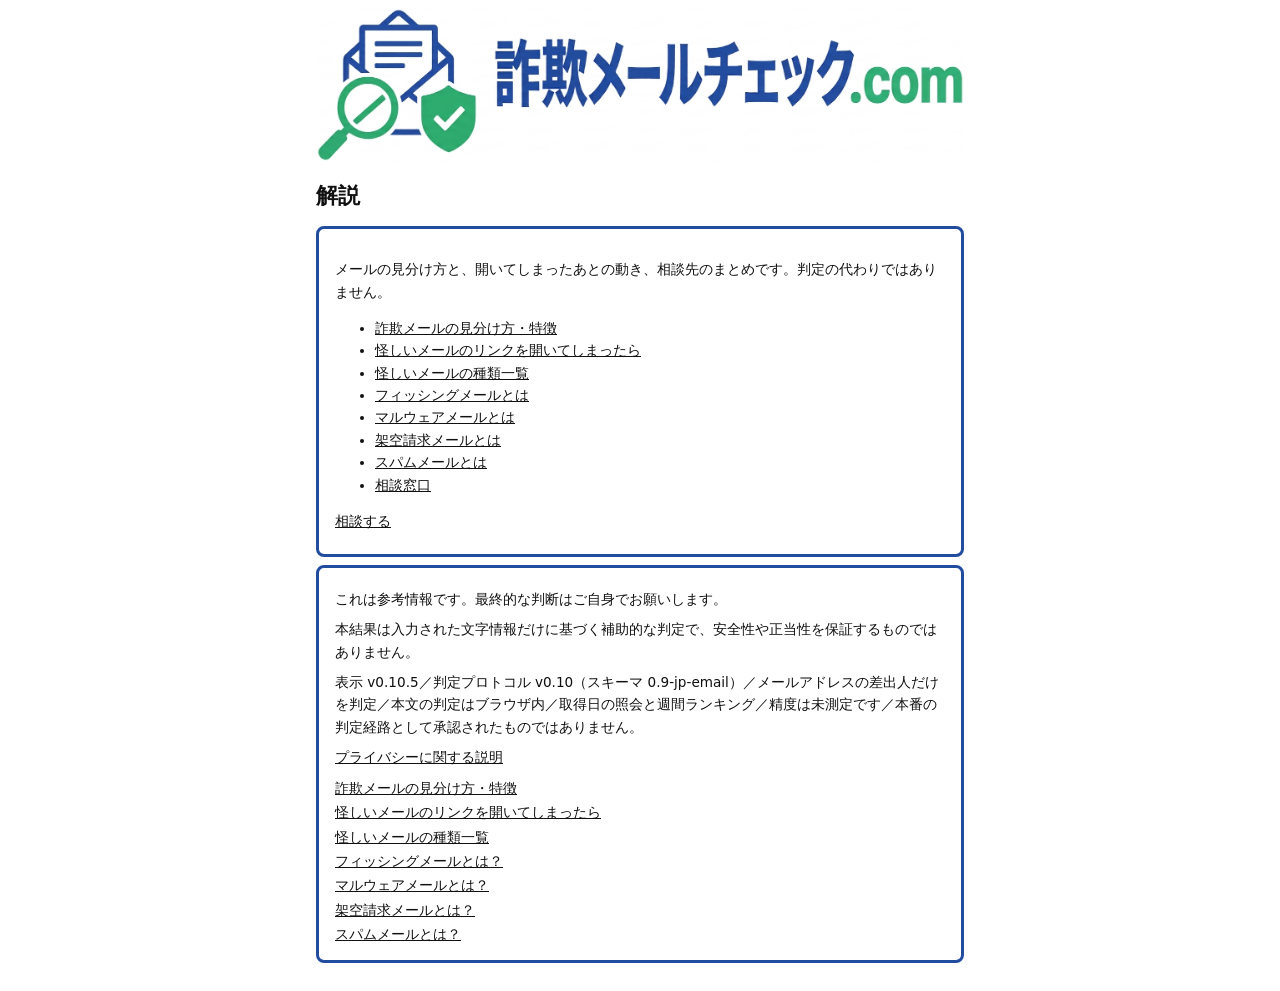
==== guides/index.html @ 72b0ee99 "v0.10.5: 白地に紺の枠、注意は水色、内容にその他・不明 ヘッダーと導入文の隙間を詰め、太字以外の文字を週間ランキング注記と同じ大きさにする。メールの内容に「その他・不明」を足し、判定の点数には" ====
<!doctype html>
<html lang="ja">
<head>
<meta charset="utf-8">
<meta name="viewport" content="width=device-width, initial-scale=1">
<title>解説 — 詐欺メール判定.com</title>
<link rel="stylesheet" href="../css/app.css">
</head>
<body class="guide-page page-slug-guides">
<a class="skip-link" href="#content">本文へ</a>
<header class="site-header">
  <div class="site-header-inner">
    <p class="site-title"><a class="site-wordmark" href="../index.html"><img src="../img/sagi-mail-check-logo.png" alt="詐欺メールチェック.com" width="1552" height="369"></a></p>
  </div>
</header>
<main class="site-main guide" id="content">
  <h1 class="page-title">解説</h1>
  <div class="entry-content">
  <p>メールの見分け方と、開いてしまったあとの動き、相談先のまとめです。判定の代わりではありません。</p>
  <ul>
    <li><a href="how-to-spot.html">詐欺メールの見分け方・特徴</a></li>
    <li><a href="if-you-opened.html">怪しいメールのリンクを開いてしまったら</a></li>
    <li><a href="types.html">怪しいメールの種類一覧</a></li>
    <li><a href="phishing.html">フィッシングメールとは</a></li>
    <li><a href="malware.html">マルウェアメールとは</a></li>
    <li><a href="billing.html">架空請求メールとは</a></li>
    <li><a href="spam.html">スパムメールとは</a></li>
    <li><a href="contacts.html">相談窓口</a></li>
  </ul>
  <p><a href="contacts.html">相談する</a></p>
  </div>
  <footer>
    <p>これは参考情報です。最終的な判断はご自身でお願いします。</p>
    <p>本結果は入力された文字情報だけに基づく補助的な判定で、安全性や正当性を保証するものではありません。</p>
    <p>表示 v0.10.5／判定プロトコル v0.10（スキーマ 0.9-jp-email）／メールアドレスの差出人だけを判定／本文の判定はブラウザ内／取得日の照会と週間ランキング／精度は未測定です／本番の判定経路として承認されたものではありません。</p>
    <p><a class="terms-public" href="../terms.html" hidden>利用規約（下書き）</a> <a href="../index.html#privacy_detail">プライバシーに関する説明</a></p>
    <nav class="guide-links" aria-label="解説ページ">
      <!-- ここは解説ページへの案内の欄です -->
      <a href="how-to-spot.html">詐欺メールの見分け方・特徴</a>
      <a href="if-you-opened.html">怪しいメールのリンクを開いてしまったら</a>
      <a href="types.html">怪しいメールの種類一覧</a>
      <a href="phishing.html">フィッシングメールとは？</a>
      <a href="malware.html">マルウェアメールとは？</a>
      <a href="billing.html">架空請求メールとは？</a>
      <a href="spam.html">スパムメールとは？</a>
    </nav>
  </footer>
</main>
</body>
</html>
---- css/app.css ----
/*
詐欺メール判定.com の静的スタイル。
白地。肌色の背景は使わず、白地＋太い紺の枠。黄色の背景は薄い水色。
License: GPL-2.0-or-later
License URI: https://www.gnu.org/licenses/gpl-2.0.html
*/

/* Design tokens
   --navy       #224C9E  ヘッダーロゴ「詐欺メールチェック」の字の実色。枠と下端の案内リンク。
   --frame      3px solid var(--navy)  旧い肌色ブロックの枠。
   --sky        #E6F4FB  旧い黄色背景の代わりの薄い水色。
   --sky-line   #5BA4C9  その枠。水色に合わせた青。
   --body-text  0.85rem  .weekly-rank-note の計算サイズ（ルート16pxで13.6px）。太字以外はこれ。
   --ink        #111111  見出し・項目・本文の文字色。
   Contrast (WCAG 2.1 AA テキスト 4.5:1 以上):
   #111 on #FFF     18.88:1
   #111 on #E6F4FB  16.81:1
   #224C9E on #FFF   8.09:1（案内リンク）
*/
:root {
  --ink: #111111;
  --paper: #ffffff;
  --navy: #224C9E;
  --frame: 3px solid var(--navy);
  --sky: #E6F4FB;
  --sky-line: #5BA4C9;
  --body-text: 0.85rem;
  --line: #cccccc;
}


/* Zen Kaku Gothic New (SIL Open Font License 1.1) — サイト名用。
   https://fonts.google.com/specimen/Zen+Kaku+Gothic+New */
@font-face {
  font-family: "Zen Kaku Gothic New";
  font-style: normal;
  font-weight: 500;
  font-display: swap;
  src: url("../fonts/zenkaku-latin-500.woff2") format("woff2");
  unicode-range: U+0000-00FF, U+0131, U+0152-0153, U+02BB-02BC, U+02C6, U+02DA, U+02DC, U+2000-206F, U+2074, U+20AC, U+2122, U+2191, U+2193, U+2212, U+2215, U+FEFF, U+FFFD;
}
@font-face {
  font-family: "Zen Kaku Gothic New";
  font-style: normal;
  font-weight: 500;
  font-display: swap;
  src: url("../fonts/zenkaku-jp-500.woff2") format("woff2");
  unicode-range: U+3000-30FF, U+31F0-31FF, U+3200-9FFF, U+F900-FAFF, U+FF00-FFEF;
}
@font-face {
  font-family: "Zen Kaku Gothic New";
  font-style: normal;
  font-weight: 900;
  font-display: swap;
  src: url("../fonts/zenkaku-latin-900.woff2") format("woff2");
  unicode-range: U+0000-00FF, U+0131, U+0152-0153, U+02BB-02BC, U+02C6, U+02DA, U+02DC, U+2000-206F, U+2074, U+20AC, U+2122, U+2191, U+2193, U+2212, U+2215, U+FEFF, U+FFFD;
}
@font-face {
  font-family: "Zen Kaku Gothic New";
  font-style: normal;
  font-weight: 900;
  font-display: swap;
  src: url("../fonts/zenkaku-jp-900.woff2") format("woff2");
  unicode-range: U+3000-30FF, U+31F0-31FF, U+3200-9FFF, U+F900-FAFF, U+FF00-FFEF;
}

*, *::before, *::after { box-sizing: border-box; }
html { -webkit-text-size-adjust: 100%; }
body {
  background: var(--paper);
  color: var(--ink);
  font-family: "Hiragino Sans", "Hiragino Kaku Gothic ProN", "Noto Sans CJK JP", "Noto Sans JP", "Yu Gothic", "YuGothic", "Meiryo", system-ui, sans-serif;
  margin: 0;
  line-height: 1.65;
  font-size: var(--body-text);
}
a { color: var(--ink); }
h1, h2, h3, h4, legend, label, th {
  color: var(--ink);
}
main { max-width: 680px; margin: 16px auto 28px; padding: 0 16px; }
h1 { font-size: 1.6rem; margin: 0 0 4px; letter-spacing: 0.02em; }
h2 { font-size: 1.5rem; }
h3 { font-size: 1.17rem; }

/* Explanatory text: one white block per group, thick navy frame */
.intro-block,
.from-help-body,
.after-form-notes,
.limit-box,
.list-warn,
.history-banner,
.context-note,
.disclaimer {
  color: var(--ink);
  background: #fff;
  border: var(--frame);
  border-radius: 8px;
  padding: 12px 14px;
}
.intro-block { margin: 0 0 8px; }
.intro-block p,
.body-notes p,
.body-notes .hint,
.from-help-body p,
.from-help-body .hint,
.after-form-notes p,
.privacy-detail p {
  background: none;
  padding: 0;
  margin: 0 0 0.7em;
  border-radius: 0;
}
.intro-block p:last-child,
.body-notes p:last-child,
.body-notes .hint:last-child,
.from-help-body p:last-child,
.from-help-body .hint:last-child,
.after-form-notes > :last-child,
.privacy-detail p:last-child {
  margin-bottom: 0;
}
p.lead { margin: 0 0 0.7em; }
.privacy { margin: 0; }
/* Short field hints: plain text, no individual boxes */
.hint { display: block; font-weight: 400; margin: 2px 0 6px; color: var(--ink); background: none; padding: 0; }
/* 名前・本文の説明は、件名・アドレスの説明（注意の水色）と同じ背景色 */
#dn_hint,
.body-notes {
  background: var(--sky);
  border: 1px solid var(--sky-line);
  border-radius: 8px;
  color: var(--ink);
  padding: 10px 12px;
  margin: 6px 0;
}
#dn_hint { display: block; font-weight: 400; }
.body-notes { margin: 2px 0 8px; }
.from-help-body { margin: 8px 0 0; }
.after-form-notes { margin: 16px 0 8px; }
.privacy-detail, .stat-note, #history_pending { margin: 0 0 0.7em; background: none; padding: 0; }
.context-note { margin: 0 0 12px; }
.disclaimer { display: block; margin-top: 14px; }
.list-warn { font-weight: 700; font-size: 1rem; }
.limit-box { margin: 12px 0 20px; }
.limit-box h2 { font-size: 1.05rem; margin: 0 0 8px; color: var(--ink); }

/* Caution blocks: pale sky blue, black text */
.from-warn,
.field-warn,
.draft-notice,
.safety-banner,
.lead-alert {
  background: var(--sky);
  border: 1px solid var(--sky-line);
  border-radius: 8px;
  color: var(--ink);
}
.from-warn,
.field-warn { padding: 10px 12px; margin: 6px 0; }
.domain-age-note {
  background: var(--sky);
  border: 1px solid var(--sky-line);
  border-radius: 8px;
  color: var(--ink);
  padding: 10px 12px;
  margin: 0 0 12px;
}
.domain-age-note.domain-age-mild {
  background: #fff;
  border: var(--frame);
}
/* Rankings and the note under them are white. The cream footer stays above and below. */
.weekly-rankings {
  margin: 36px -16px 40px;
  padding: 16px;
  background: #fff;
  border: 0;
  border-radius: 0;
}
.weekly-rankings .weekly-rank-note,
.weekly-rankings .weekly-rank {
  background: none;
  border: 0;
  border-radius: 0;
  color: var(--ink);
  padding: 0;
  margin: 0;
}
.weekly-rankings .weekly-rank + .weekly-rank,
.weekly-rankings .weekly-rank-note {
  margin-top: 18px;
}
.weekly-rank-note { font-size: var(--body-text); }
.weekly-rank h2 { font-size: 1rem; margin: 0 0 8px; color: var(--ink); }
.weekly-rank-list { list-style: none; margin: 0; padding: 0; }
.weekly-rank-list li { display: flex; gap: 8px; align-items: baseline; margin: 4px 0; }
.rank-pos { font-weight: 700; min-width: 3.2em; }
.rank-label { flex: 1; overflow-wrap: anywhere; }
.rank-count { white-space: nowrap; }
.weekly-rank-empty { margin: 0; }
.draft-notice { padding: 10px 12px; font-weight: 700; font-size: 1rem; }
.safety-banner {
  border-width: 2px;
  padding: 12px 14px;
  margin: 0 0 14px;
  font-weight: 700;
  font-size: 1rem;
}
.lead-alert {
  border-width: 2px;
  padding: 12px 14px;
  margin: 0 0 14px;
}
.lead-alert h2 { margin: 0 0 8px; font-size: 1.12rem; color: var(--ink); line-height: 1.45; }

fieldset { border: none; margin: 0; padding: 0; }
legend, label.field { display: block; font-weight: 700; font-size: 1rem; color: var(--ink); margin: 20px 0 6px; }
.req { color: #b00000; font-weight: 700; font-size: 0.85rem; margin-left: 4px; }
.opt { font-weight: 400; font-size: var(--body-text); color: var(--ink); }
input[type="text"], input[type="email"], textarea, select {
  width: 100%; padding: 12px; border: 1px solid var(--line); border-radius: 6px;
  font-size: 16px; font-family: inherit; background: var(--paper); color: var(--ink); min-height: 48px;
}
input:focus, textarea:focus, select:focus { outline: 2px solid var(--ink); outline-offset: 1px; border-color: var(--ink); }
textarea { height: 200px; resize: vertical; min-height: 120px; }
.context-group { display: flex; flex-direction: column; gap: 8px; margin-top: 6px; }
.context-option {
  display: flex; align-items: center; gap: 10px; min-height: 48px;
  padding: 10px 12px; border: 1px solid var(--line); border-radius: 6px; cursor: pointer;
  color: var(--ink); background: var(--paper); font-weight: 400; font-size: var(--body-text);
}
.context-option:has(input:checked) { border: var(--frame); background: #fff; }
.context-option input { width: 20px; height: 20px; margin: 0; flex-shrink: 0; }
.channel-row { display: flex; gap: 10px; flex-wrap: wrap; }
.channel-row label {
  display: flex; align-items: center; gap: 8px; min-height: 48px;
  padding: 8px 14px; border: 1px solid var(--line); border-radius: 6px; cursor: pointer; font-weight: 400;
  font-size: var(--body-text);
  color: var(--ink); background: var(--paper);
}
.channel-row label:has(input:checked) { border: var(--frame); background: #fff; }
.channel-row input { width: 18px; height: 18px; margin: 0; }
.optional-block { margin-top: 8px; padding-top: 8px; border-top: 1px dashed var(--line); }
.terms-agree { margin: 22px 0 10px; line-height: 1.7; color: var(--ink); }
.terms-agree a { color: var(--ink); font-weight: 700; font-size: 1rem; }

/* Buttons: black text. 判定する uses the navy frame. */
button#check,
button#clear,
button#history_query,
button#history_submit {
  margin-top: 8px; min-height: 48px; padding: 12px 32px; font-size: 16px; font-family: inherit;
  border-radius: 6px; cursor: pointer; width: 100%; color: var(--ink); background: var(--paper);
  touch-action: manipulation;
}
button#check { margin-top: 0; border: 2px solid var(--navy); font-weight: 700; }
button#check:hover, button#check:active { background: #fff; }
button#clear, button#history_query, button#history_submit { border: 1px solid var(--ink); }
button#clear:hover, button#history_query:hover, button#history_submit:hover { background: #fff; }
button:disabled { opacity: 0.45; cursor: default; }
button:focus { outline: 2px solid var(--ink); outline-offset: 2px; }

#result { margin-top: 28px; border: 1px solid var(--line); border-radius: 8px; padding: 18px; display: none; background: var(--paper); }
#result.show { display: block; }
.verdict-head { margin: 0 0 10px; font-size: 1.25rem; line-height: 1.4; color: var(--ink); }
/* Verdicts keep a colored border for support, but the heading text stays black
   and already names the level (S/M/W/N) so color is not the only cue. */
.v-strong .verdict-head,
.v-review .verdict-head,
.v-none .verdict-head,
.v-insuff .verdict-head,
.v-red .verdict-head,
.v-yellow .verdict-head,
.v-grey .verdict-head { color: var(--ink); }
.v-red { border-color: #b00000; border-width: 2px; }
.v-yellow { border-color: #8a5200; border-width: 2px; }
.v-grey { border-color: #555555; border-width: 2px; background: #fafafa; }
/* #result sets the resting border. The tone classes have to match that id or the frame stays grey. */
#result.v-red { border-color: #b00000; border-width: 2px; }
#result.v-yellow { border-color: #8a5200; border-width: 2px; }
#result.v-grey { border-color: #555555; border-width: 2px; background: #fafafa; }
.verdict-body { margin: 0 0 12px; color: var(--ink); }
.meta-row { display: flex; flex-wrap: wrap; gap: 8px 16px; color: var(--ink); margin: 0 0 12px; }
.meta-row span { white-space: nowrap; }
h2.sec, h3.sec { font-size: 1rem; margin: 16px 0 6px; color: var(--ink); }
#points, #actions { margin: 0; padding-left: 1.2em; }
#points li, #actions li { margin: 8px 0; overflow-wrap: anywhere; word-break: break-word; }

footer {
  margin: 8px 0 24px;
  padding: 12px 16px 14px;
  border: var(--frame);
  border-radius: 8px;
  color: var(--ink);
  font-size: var(--body-text);
  background: #fff;
}
footer p { margin: 8px 0; }
footer a { color: var(--ink); }
.guide-links {
  display: flex;
  flex-direction: column;
  align-items: flex-start;
  gap: 2px;
  margin: 8px 0 0;
}
.guide-links a {
  color: var(--navy);
  font-weight: 400;
  font-size: var(--body-text);
  line-height: 1.65;
}

@media (max-width: 480px) {
  main { margin: 10px auto 20px; padding: 0 14px; }
  h1 { font-size: 1.35rem; }
}

.notes { margin: 0 0 12px; padding-left: 1.2em; color: var(--ink); }
.input-summary { margin: 0 0 16px; padding-bottom: 12px; border-bottom: 1px solid var(--line); }
.summary-label { margin: 0; font-weight: 700; font-size: 1rem; color: var(--ink); }
.summary-subject, #history_subject, .history-record-subject, #list_rows, #list_domains, #list_link_domains { margin: 2px 0 0; overflow-wrap: anywhere; word-break: break-word; }
.result-guides a { margin-right: 0.6em; color: var(--ink); }
.guide h1 { font-size: 1.35rem; }
.guide h2 { font-size: 1.08rem; margin-top: 1.4em; color: var(--ink); }
.guide table { width: 100%; border-collapse: collapse; }
.guide th, .guide td { border: 1px solid var(--line); padding: 8px; vertical-align: top; text-align: left; color: var(--ink); }
.guide th { background: #fff; border: var(--frame); font-weight: 700; font-size: 0.92rem; }
.guide a { overflow-wrap: anywhere; color: var(--ink); }
#subject_warn, #list_subject_note { overflow-wrap: anywhere; }
details.more { margin-top: 8px; }
details.more summary { cursor: pointer; color: var(--ink); min-height: 32px; }
#history_panel { margin-top: 16px; }
#history_panel h2 { font-size: 1.05rem; margin: 12px 0 6px; color: var(--ink); }
.url-item { border-top: 1px solid var(--line); padding-top: 8px; margin-top: 8px; }
.url-literal, .url-host, .url-boundary, .url-match, .url-feat, .purpose-expl, .purpose-fixed, .purpose-span {
  overflow-wrap: anywhere; word-break: break-word;
}
.url-literal { color: var(--ink); text-decoration: none; background: #fff; border: var(--frame); padding: 8px; border-radius: 6px; font-family: "Noto Sans Mono CJK JP", ui-monospace, monospace; }
.terms-near { margin: 0 0 8px; }
.placeholder { background: var(--sky); padding: 0 4px; }

/* Theme chrome */
.skip-link { position: absolute; left: -999px; top: 0; background: var(--ink); color: var(--paper); padding: 8px 12px; z-index: 100; }
.skip-link:focus { left: 8px; }

.site-header {
  background: #fff;
  border: 0;
}
.site-header-inner {
  max-width: 680px;
  margin: 0 auto;
  padding: 8px 16px 0;
  display: flex;
  flex-direction: column;
  align-items: stretch;
  gap: 0;
}
.site-title { margin: 0; text-align: center; }
.site-wordmark {
  display: block;
  width: 100%;
  box-sizing: border-box;
  text-decoration: none;
  line-height: 0;
  background: none;
  border: 0;
  border-radius: 0;
  box-shadow: none;
  padding: 0;
}
.site-wordmark img {
  display: block;
  width: 100%;
  height: auto;
}
.site-wordmark:hover, .site-wordmark:focus { text-decoration: none; }
.site-wordmark:focus { outline: 2px solid var(--ink); outline-offset: 4px; }

/* Front page already has the site name in the header h1; hide the duplicate in the form. */
body.home .mail-hantei > h1 { display: none; }

.nav-primary { margin: 0; }
.nav-primary ul {
  list-style: none;
  margin: 0;
  padding: 0;
  display: flex;
  flex-wrap: wrap;
  justify-content: center;
  gap: 4px 16px;
}
.nav-primary a {
  color: var(--ink);
  text-decoration: none;
  font-size: 0.95rem;
  font-weight: 700;
  min-height: 44px;
  display: inline-flex;
  align-items: center;
}
.nav-primary a:hover, .nav-primary a:focus { text-decoration: underline; }
.nav-primary .current-menu-item > a { text-decoration: underline; }

.site-main { max-width: 680px; margin: 16px auto 28px; padding: 0 16px; }
body.home .site-main { margin-top: 10px; }
body.home .page-title { display: none; }
.page-title { font-size: 1.6rem; margin: 0 0 12px; letter-spacing: 0.02em; color: var(--ink); }
body.page-slug-guides .page-title,
body.page-child-of-guides .page-title,
.guide-page .page-title { font-size: 1.35rem; }
.entry-content { overflow-wrap: anywhere; color: var(--ink); }

/* Guide / terms body: black text on white, thick navy frame */
.guide-page .entry-content {
  background: #fff;
  color: var(--ink);
  padding: 16px 16px 8px;
  border-radius: 8px;
  border: var(--frame);
}
.guide-page .entry-content .limit-box,
.guide-page .entry-content .draft-notice {
  background: var(--paper);
}
.guide-page .entry-content .draft-notice { background: var(--sky); }
.guide-page .entry-content a { color: var(--ink); }

@media (max-width: 480px) {
  .site-main { margin: 10px auto 20px; padding: 0 14px; }
  body.home .site-main { margin-top: 8px; }
  .site-header-inner { padding: 6px 14px 0; }
}

/*
 * Contacts table: always stacked (content column is 680px, 4 long columns
 * do not fit without horizontal scroll). Readable on a 375px phone.
 */
body.page-slug-contacts .entry-content table,
body.page-slug-contacts .guide table {
  display: block;
  width: 100%;
  max-width: 100%;
  border-collapse: separate;
  border: none;
  overflow-x: visible;
}
body.page-slug-contacts .entry-content thead {
  position: absolute;
  width: 1px;
  height: 1px;
  padding: 0;
  margin: -1px;
  overflow: hidden;
  clip: rect(0, 0, 0, 0);
  white-space: nowrap;
  border: 0;
}
body.page-slug-contacts .entry-content tbody,
body.page-slug-contacts .entry-content tr,
body.page-slug-contacts .entry-content td {
  display: block;
  width: 100%;
  max-width: 100%;
  min-width: 0;
}
body.page-slug-contacts .entry-content tr {
  background: #fff;
  border: var(--frame);
  border-radius: 8px;
  margin: 0 0 14px;
  padding: 10px 12px;
}
body.page-slug-contacts .entry-content td {
  border: none;
  border-bottom: 1px solid var(--line);
  padding: 8px 0;
}
body.page-slug-contacts .entry-content td:last-child { border-bottom: none; }
body.page-slug-contacts .entry-content td::before {
  display: block;
  font-weight: 700;
  font-size: 1rem;
  color: var(--ink);
  margin-bottom: 4px;
}
body.page-slug-contacts .entry-content td:nth-child(1)::before { content: "窓口"; }
body.page-slug-contacts .entry-content td:nth-child(2)::before { content: "使い方"; }
body.page-slug-contacts .entry-content td:nth-child(3)::before { content: "番号・時間"; }
body.page-slug-contacts .entry-content td:nth-child(4)::before { content: "出典"; }

.entry-content table,
.guide table {
  max-width: 100%;
}
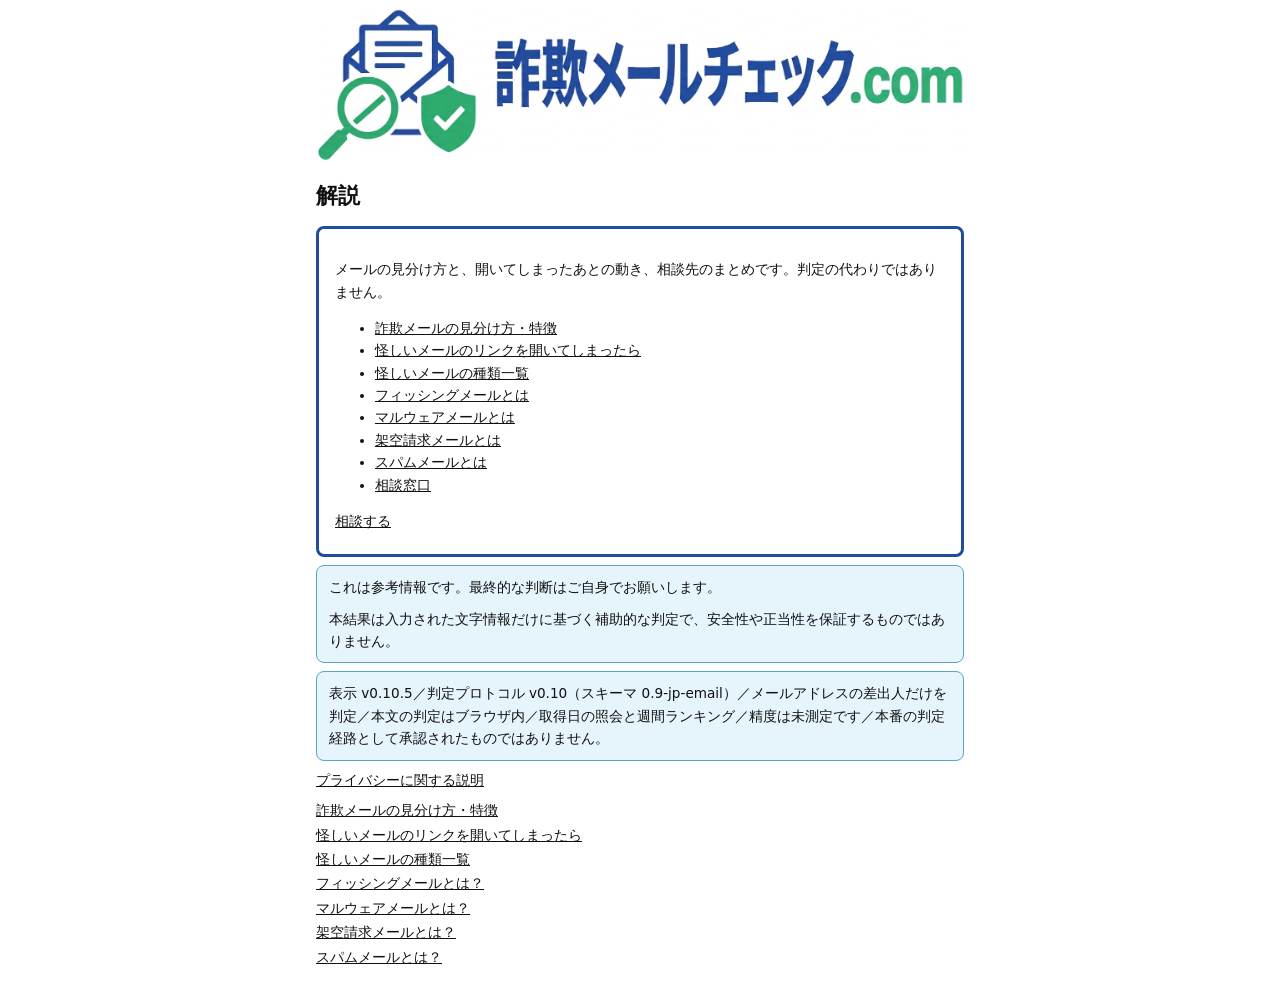
==== commit 9df22ebd: "v0.10.5: 免責と版表示を水色にし、消すボタン下の余白を広げる 入力を消すボタンから免責までの間隔を8pxから28pxにする。フッター全体の紺枠を外し、免責の2文と版表示を、メール本文の下と同じ" ====
--- a/guides/index.html
+++ b/guides/index.html
@@ -30,9 +30,13 @@
   <p><a href="contacts.html">相談する</a></p>
   </div>
   <footer>
-    <p>これは参考情報です。最終的な判断はご自身でお願いします。</p>
-    <p>本結果は入力された文字情報だけに基づく補助的な判定で、安全性や正当性を保証するものではありません。</p>
-    <p>表示 v0.10.5／判定プロトコル v0.10（スキーマ 0.9-jp-email）／メールアドレスの差出人だけを判定／本文の判定はブラウザ内／取得日の照会と週間ランキング／精度は未測定です／本番の判定経路として承認されたものではありません。</p>
+    <div class="body-notes">
+      <!-- ここは免責の欄です -->
+      <p>これは参考情報です。最終的な判断はご自身でお願いします。</p>
+      <p>本結果は入力された文字情報だけに基づく補助的な判定で、安全性や正当性を保証するものではありません。</p>
+    </div>
+    <!-- ここは版表示の欄です -->
+    <p class="body-notes">表示 v0.10.5／判定プロトコル v0.10（スキーマ 0.9-jp-email）／メールアドレスの差出人だけを判定／本文の判定はブラウザ内／取得日の照会と週間ランキング／精度は未測定です／本番の判定経路として承認されたものではありません。</p>
     <p><a class="terms-public" href="../terms.html" hidden>利用規約（下書き）</a> <a href="../index.html#privacy_detail">プライバシーに関する説明</a></p>
     <nav class="guide-links" aria-label="解説ページ">
       <!-- ここは解説ページへの案内の欄です -->
--- a/css/app.css
+++ b/css/app.css
@@ -170,10 +170,10 @@
   background: #fff;
   border: var(--frame);
 }
-/* Rankings and the note under them are white. The cream footer stays above and below. */
+/* Rankings and the note under them stay white, with no frame. */
 .weekly-rankings {
-  margin: 36px -16px 40px;
-  padding: 16px;
+  margin: 28px 0;
+  padding: 0;
   background: #fff;
   border: 0;
   border-radius: 0;
@@ -289,13 +289,14 @@
 
 footer {
   margin: 8px 0 24px;
-  padding: 12px 16px 14px;
-  border: var(--frame);
-  border-radius: 8px;
+  padding: 0;
+  border: 0;
+  border-radius: 0;
   color: var(--ink);
   font-size: var(--body-text);
-  background: #fff;
-}
+  background: none;
+}
+body.home footer { margin-top: 28px; }
 footer p { margin: 8px 0; }
 footer a { color: var(--ink); }
 .guide-links {
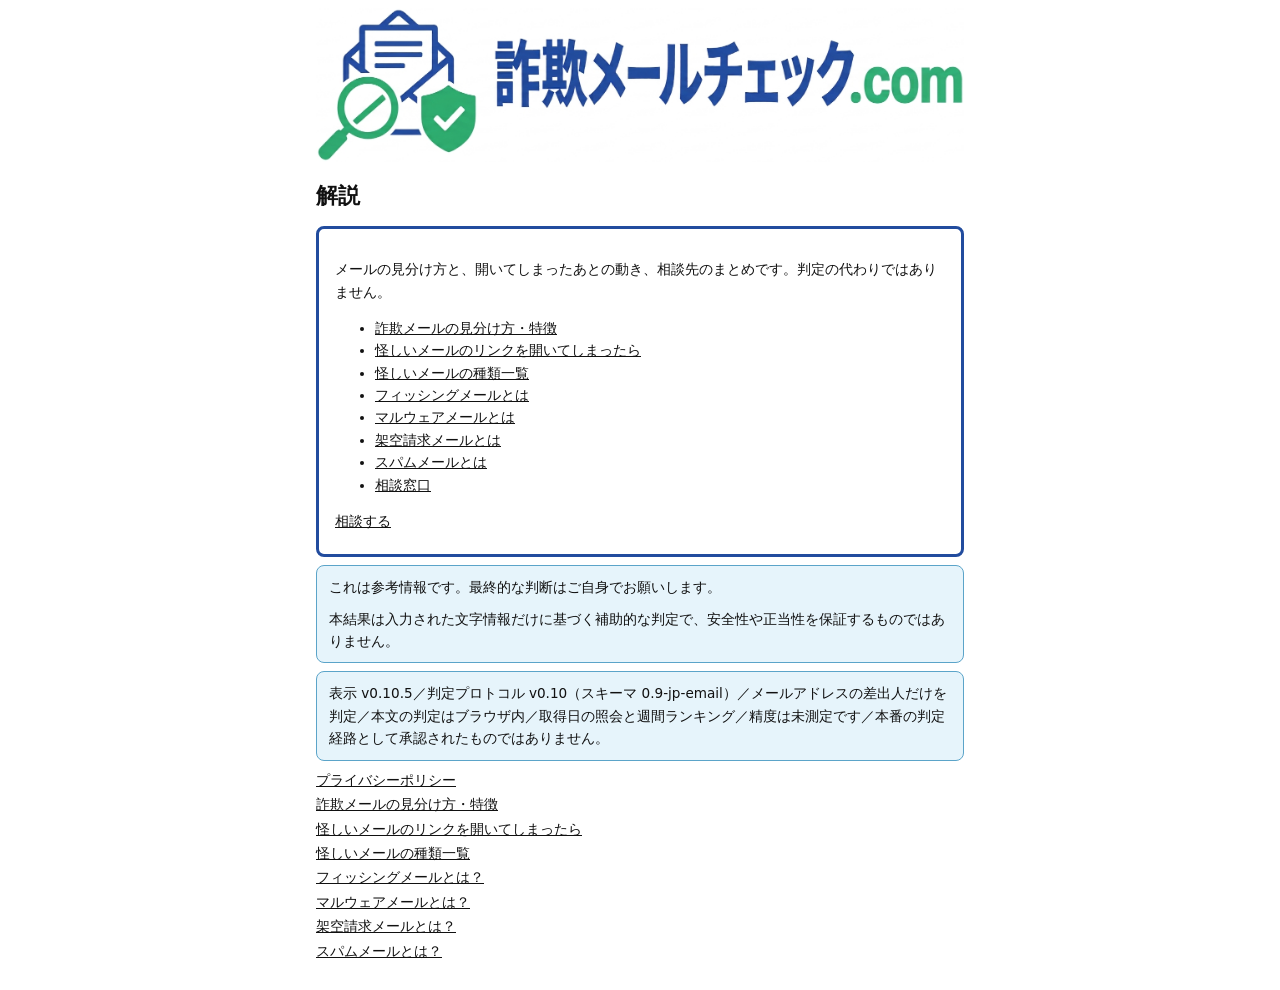
==== commit 870f9a24: "v0.10.5: プライバシーの説明を専用ページにする トップの「プライバシーに関する説明」と、その本文を外す。同じ文章を privacy.html に置き、各ページの下端リンクの先頭に「プライバシー" ====
--- a/guides/index.html
+++ b/guides/index.html
@@ -37,9 +37,10 @@
     </div>
     <!-- ここは版表示の欄です -->
     <p class="body-notes">表示 v0.10.5／判定プロトコル v0.10（スキーマ 0.9-jp-email）／メールアドレスの差出人だけを判定／本文の判定はブラウザ内／取得日の照会と週間ランキング／精度は未測定です／本番の判定経路として承認されたものではありません。</p>
-    <p><a class="terms-public" href="../terms.html" hidden>利用規約（下書き）</a> <a href="../index.html#privacy_detail">プライバシーに関する説明</a></p>
+    <p><a class="terms-public" href="../terms.html" hidden>利用規約（下書き）</a></p>
     <nav class="guide-links" aria-label="解説ページ">
       <!-- ここは解説ページへの案内の欄です -->
+      <a href="../privacy.html">プライバシーポリシー</a>
       <a href="how-to-spot.html">詐欺メールの見分け方・特徴</a>
       <a href="if-you-opened.html">怪しいメールのリンクを開いてしまったら</a>
       <a href="types.html">怪しいメールの種類一覧</a>
--- a/css/app.css
+++ b/css/app.css
@@ -7,6 +7,7 @@
 
 /* Design tokens
    --navy       #224C9E  ヘッダーロゴ「詐欺メールチェック」の字の実色。枠と下端の案内リンク。
+   --logo-green #2EAC6F  ロゴの虫眼鏡と「.com」の実色。判定ボタンの枠。
    --frame      3px solid var(--navy)  旧い肌色ブロックの枠。
    --sky        #E6F4FB  旧い黄色背景の代わりの薄い水色。
    --sky-line   #5BA4C9  その枠。水色に合わせた青。
@@ -16,11 +17,13 @@
    #111 on #FFF     18.88:1
    #111 on #E6F4FB  16.81:1
    #224C9E on #FFF   8.09:1（案内リンク）
+   #FFF on #224C9E   8.09:1（判定ボタンの白文字）
 */
 :root {
   --ink: #111111;
   --paper: #ffffff;
   --navy: #224C9E;
+  --logo-green: #2EAC6F;
   --frame: 3px solid var(--navy);
   --sky: #E6F4FB;
   --sky-line: #5BA4C9;
@@ -129,6 +132,14 @@
 .body-notes {
   background: var(--sky);
   border: 1px solid var(--sky-line);
+  border-radius: 8px;
+  color: var(--ink);
+  padding: 10px 12px;
+  margin: 6px 0;
+}
+.choice-missing {
+  background: #FDECEF;
+  border: 1px solid #E89AAE;
   border-radius: 8px;
   color: var(--ink);
   padding: 10px 12px;
@@ -216,6 +227,9 @@
 
 fieldset { border: none; margin: 0; padding: 0; }
 legend, label.field { display: block; font-weight: 700; font-size: 1rem; color: var(--ink); margin: 20px 0 6px; }
+.choice-help { margin: 0 0 8px; font-weight: 400; font-size: var(--body-text); color: var(--ink); }
+.choice-missing[hidden] { display: none; }
+fieldset.choice-set:focus { outline: 2px solid var(--ink); outline-offset: 2px; }
 .req { color: #b00000; font-weight: 700; font-size: 0.85rem; margin-left: 4px; }
 .opt { font-weight: 400; font-size: var(--body-text); color: var(--ink); }
 input[type="text"], input[type="email"], textarea, select {
@@ -245,7 +259,7 @@
 .terms-agree { margin: 22px 0 10px; line-height: 1.7; color: var(--ink); }
 .terms-agree a { color: var(--ink); font-weight: 700; font-size: 1rem; }
 
-/* Buttons: black text. 判定する uses the navy frame. */
+/* 判定する is white on navy, with the logo green frame. 入力を消す stays black on white. */
 button#check,
 button#clear,
 button#history_query,
@@ -254,8 +268,8 @@
   border-radius: 6px; cursor: pointer; width: 100%; color: var(--ink); background: var(--paper);
   touch-action: manipulation;
 }
-button#check { margin-top: 0; border: 2px solid var(--navy); font-weight: 700; }
-button#check:hover, button#check:active { background: #fff; }
+button#check { margin-top: 0; border: 2px solid var(--logo-green); background: var(--navy); color: #fff; font-weight: 700; }
+button#check:hover, button#check:active { background: #183672; color: #fff; }
 button#clear, button#history_query, button#history_submit { border: 1px solid var(--ink); }
 button#clear:hover, button#history_query:hover, button#history_submit:hover { background: #fff; }
 button:disabled { opacity: 0.45; cursor: default; }
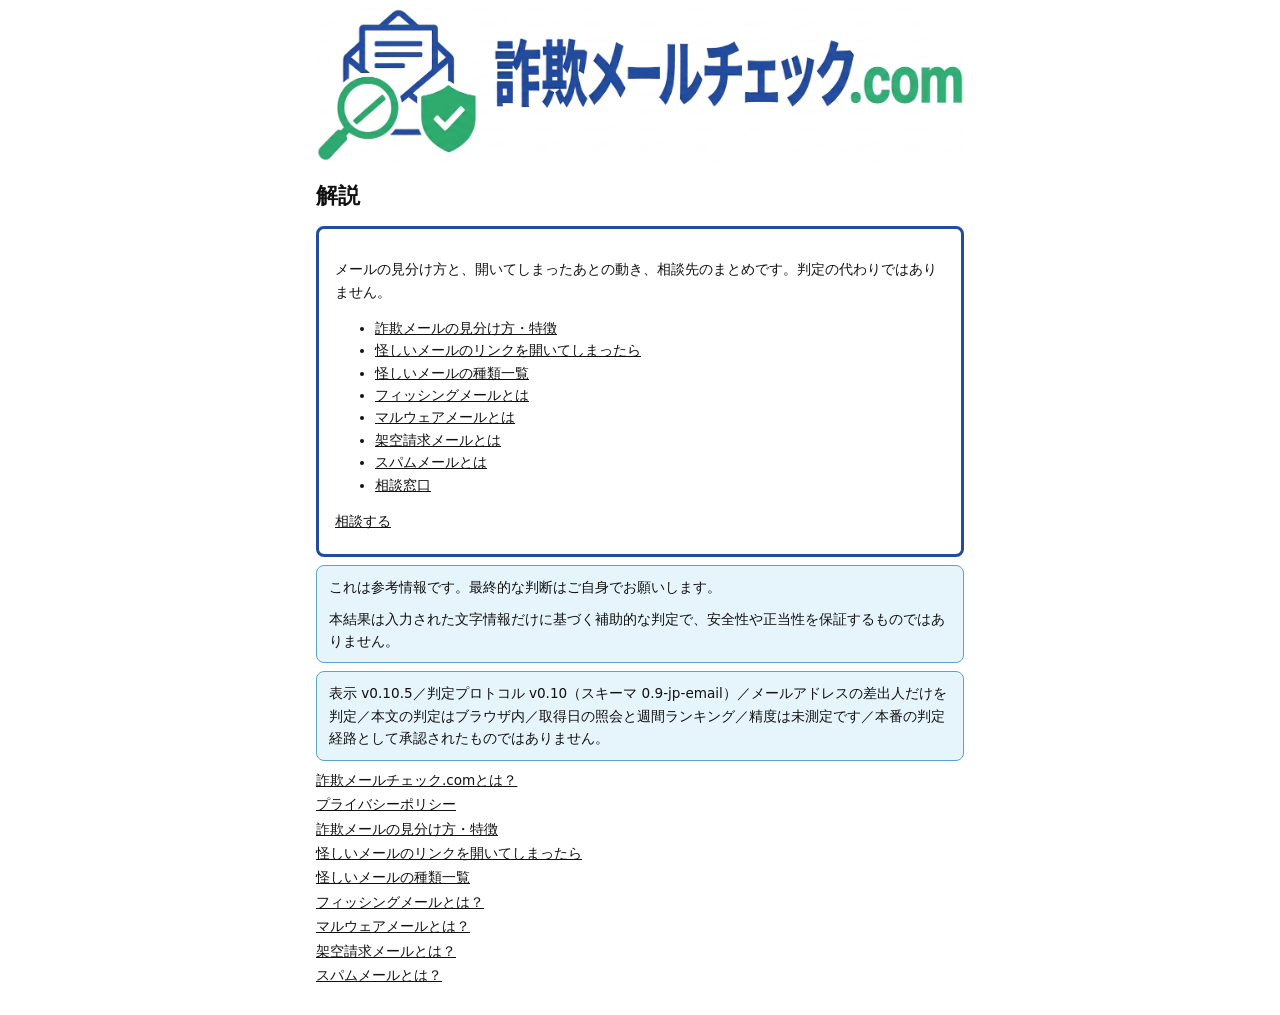
==== commit 1dcae0c1: "v0.10.5: 詐欺メールチェック.comとは？のページを足す サイトを開いた理由と、結果は独自のアルゴリズムによるひとつの判断材料であることを書く。下端リンクの先頭に、そのページへの案内を置く。 " ====
--- a/guides/index.html
+++ b/guides/index.html
@@ -40,6 +40,7 @@
     <p><a class="terms-public" href="../terms.html" hidden>利用規約（下書き）</a></p>
     <nav class="guide-links" aria-label="解説ページ">
       <!-- ここは解説ページへの案内の欄です -->
+      <a href="../about.html">詐欺メールチェック.comとは？</a>
       <a href="../privacy.html">プライバシーポリシー</a>
       <a href="how-to-spot.html">詐欺メールの見分け方・特徴</a>
       <a href="if-you-opened.html">怪しいメールのリンクを開いてしまったら</a>
--- a/css/app.css
+++ b/css/app.css
@@ -150,6 +150,18 @@
 .from-help-body { margin: 8px 0 0; }
 .after-form-notes { margin: 16px 0 8px; }
 .privacy-detail, .stat-note, #history_pending { margin: 0 0 0.7em; background: none; padding: 0; }
+a.privacy-page-link {
+  display: inline-block;
+  margin: 4px 0 0;
+  padding: 0;
+  border: 0;
+  background: none;
+  color: var(--navy);
+  font-weight: 400;
+  font-size: var(--body-text);
+  line-height: 1.65;
+  text-decoration: underline;
+}
 .context-note { margin: 0 0 12px; }
 .disclaimer { display: block; margin-top: 14px; }
 .list-warn { font-weight: 700; font-size: 1rem; }
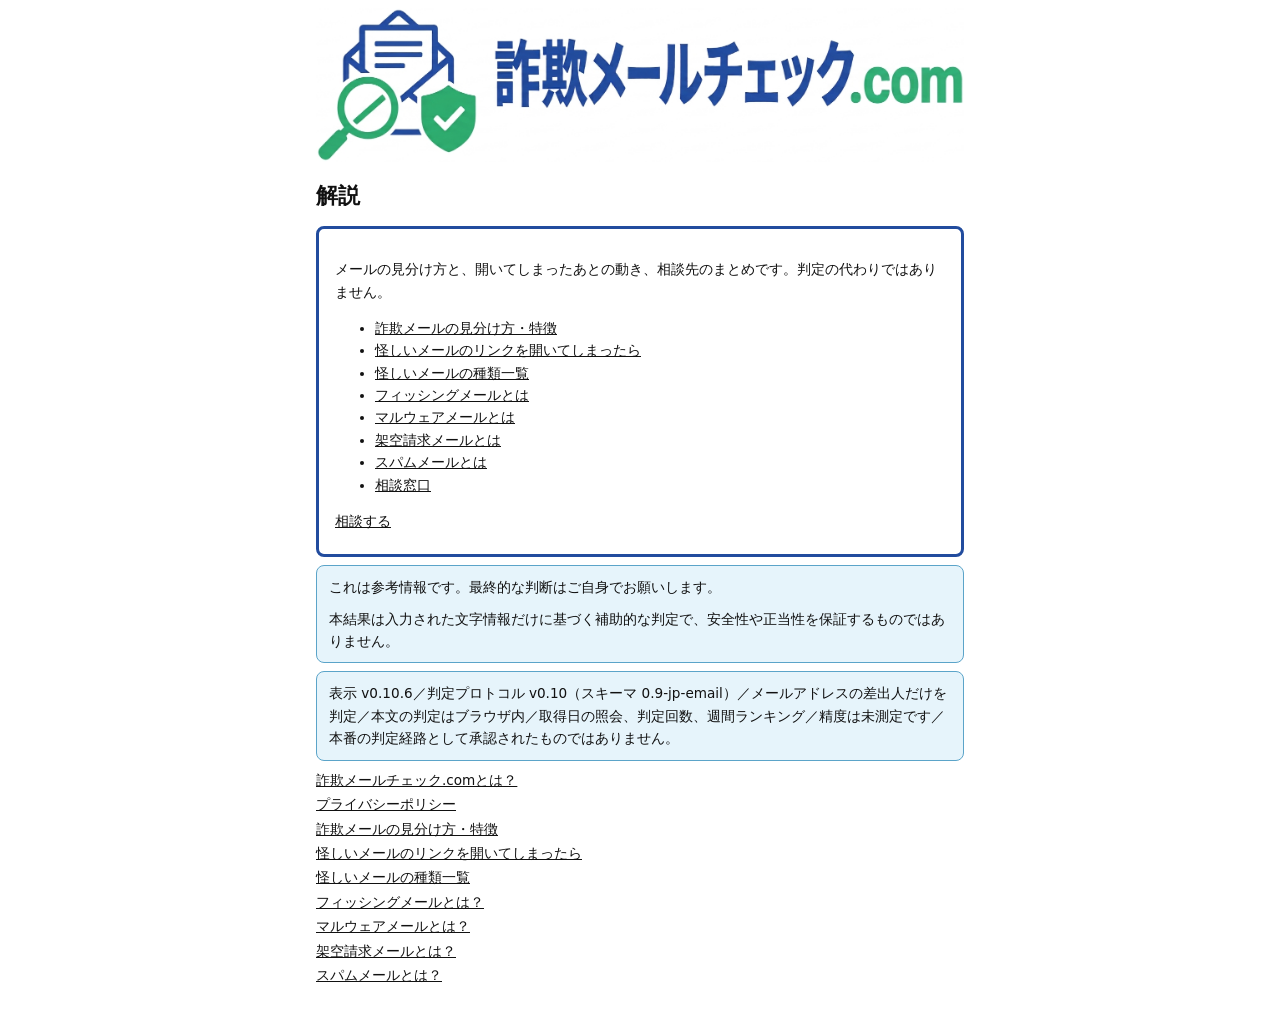
==== commit e69187fa: "v0.10.6: 心当たりの質問を外し、ドメインの判定回数を出す 判定フォームから「心当たりはありますか」を消し、その回答に依存する区分と文言も外す。判定後は登録ドメインだけを /api/domain" ====
--- a/guides/index.html
+++ b/guides/index.html
@@ -36,7 +36,7 @@
       <p>本結果は入力された文字情報だけに基づく補助的な判定で、安全性や正当性を保証するものではありません。</p>
     </div>
     <!-- ここは版表示の欄です -->
-    <p class="body-notes">表示 v0.10.5／判定プロトコル v0.10（スキーマ 0.9-jp-email）／メールアドレスの差出人だけを判定／本文の判定はブラウザ内／取得日の照会と週間ランキング／精度は未測定です／本番の判定経路として承認されたものではありません。</p>
+    <p class="body-notes">表示 v0.10.6／判定プロトコル v0.10（スキーマ 0.9-jp-email）／メールアドレスの差出人だけを判定／本文の判定はブラウザ内／取得日の照会、判定回数、週間ランキング／精度は未測定です／本番の判定経路として承認されたものではありません。</p>
     <p><a class="terms-public" href="../terms.html" hidden>利用規約（下書き）</a></p>
     <nav class="guide-links" aria-label="解説ページ">
       <!-- ここは解説ページへの案内の欄です -->
--- a/css/app.css
+++ b/css/app.css
@@ -193,6 +193,32 @@
   background: #fff;
   border: var(--frame);
 }
+.domain-count-note {
+  background: #E6F4FB;
+  border: 1px solid #5BA4C9;
+  border-radius: 8px;
+  color: var(--ink);
+  padding: 10px 12px;
+  margin: 0 0 12px;
+  font-weight: 400;
+  font-size: 0.85rem;
+}
+.domain-count-note h3 {
+  margin: 0 0 6px;
+  color: #224C9E;
+  font-size: 0.85rem;
+  font-weight: 400;
+  line-height: 1.45;
+}
+.domain-count-note p { margin: 0 0 6px; font-weight: 400; }
+.domain-count-list {
+  list-style: none;
+  margin: 0 0 6px;
+  padding: 0;
+  font-weight: 400;
+}
+.domain-count-list li { margin: 2px 0; overflow-wrap: anywhere; }
+.domain-count-foot { margin: 0; }
 /* Rankings and the note under them stay white, with no frame. */
 .weekly-rankings {
   margin: 28px 0;
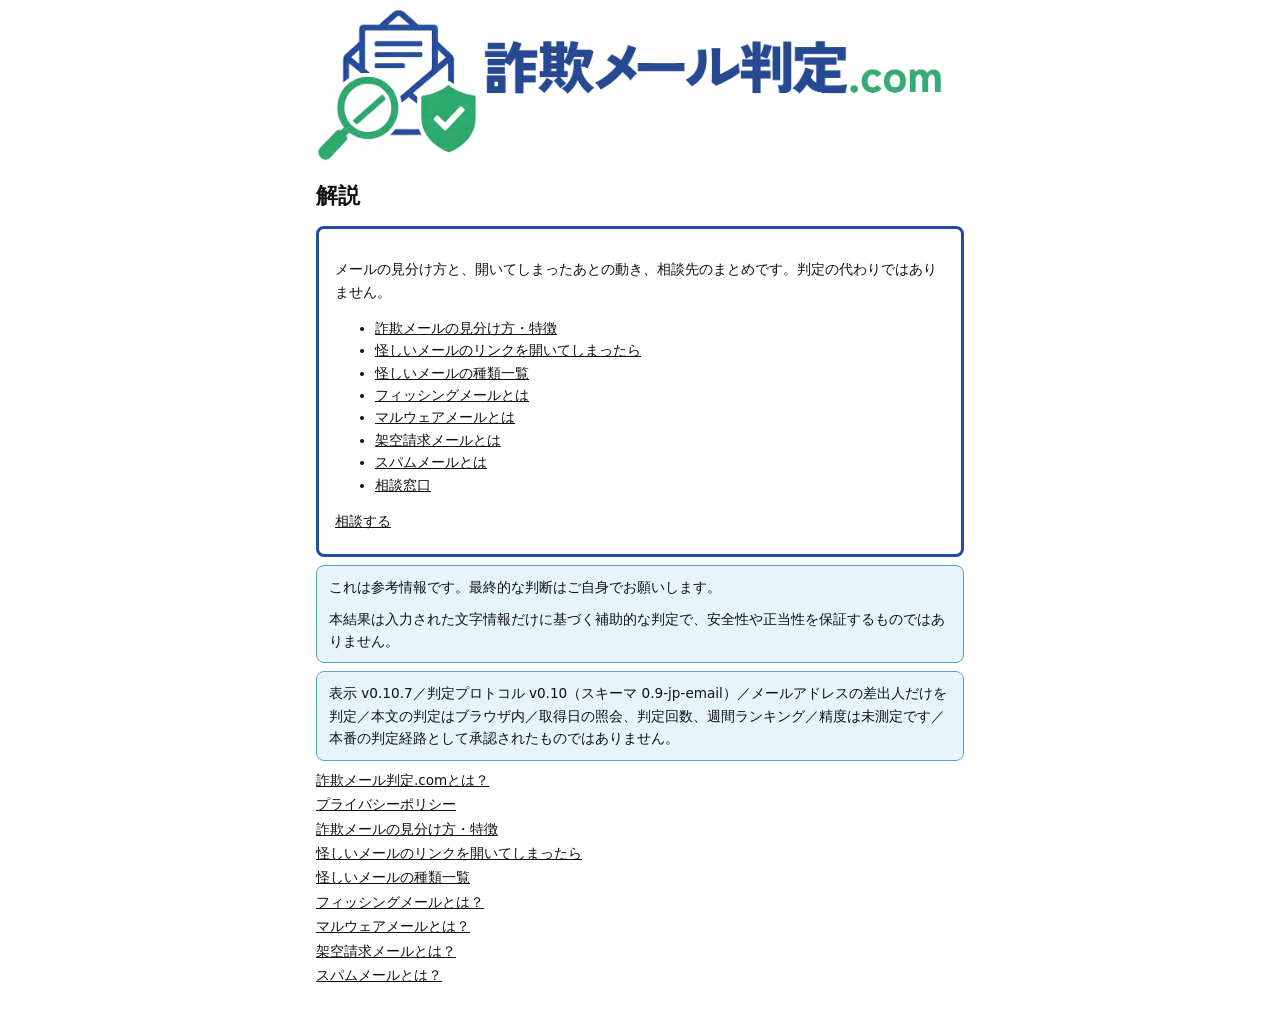
==== commit 755e34d9: "v0.10.7: サイト名を判定に揃え、手口の文面と除外ドメインを入れる ヘッダーを詐欺メール判定.comに揃える。よく見られる手口は公式の送信元では出さず、名前だけでは危険度を上げない。フリーメール" ====
--- a/guides/index.html
+++ b/guides/index.html
@@ -10,7 +10,7 @@
 <a class="skip-link" href="#content">本文へ</a>
 <header class="site-header">
   <div class="site-header-inner">
-    <p class="site-title"><a class="site-wordmark" href="../index.html"><img src="../img/sagi-mail-check-logo.png" alt="詐欺メールチェック.com" width="1552" height="369"></a></p>
+    <p class="site-title"><a class="site-wordmark" href="../index.html"><img src="../img/sagi-mail-check-logo.png" alt="詐欺メール判定.com" width="1552" height="369"></a></p>
   </div>
 </header>
 <main class="site-main guide" id="content">
@@ -36,11 +36,11 @@
       <p>本結果は入力された文字情報だけに基づく補助的な判定で、安全性や正当性を保証するものではありません。</p>
     </div>
     <!-- ここは版表示の欄です -->
-    <p class="body-notes">表示 v0.10.6／判定プロトコル v0.10（スキーマ 0.9-jp-email）／メールアドレスの差出人だけを判定／本文の判定はブラウザ内／取得日の照会、判定回数、週間ランキング／精度は未測定です／本番の判定経路として承認されたものではありません。</p>
+    <p class="body-notes">表示 v0.10.7／判定プロトコル v0.10（スキーマ 0.9-jp-email）／メールアドレスの差出人だけを判定／本文の判定はブラウザ内／取得日の照会、判定回数、週間ランキング／精度は未測定です／本番の判定経路として承認されたものではありません。</p>
     <p><a class="terms-public" href="../terms.html" hidden>利用規約（下書き）</a></p>
     <nav class="guide-links" aria-label="解説ページ">
       <!-- ここは解説ページへの案内の欄です -->
-      <a href="../about.html">詐欺メールチェック.comとは？</a>
+      <a href="../about.html">詐欺メール判定.comとは？</a>
       <a href="../privacy.html">プライバシーポリシー</a>
       <a href="how-to-spot.html">詐欺メールの見分け方・特徴</a>
       <a href="if-you-opened.html">怪しいメールのリンクを開いてしまったら</a>
--- a/css/app.css
+++ b/css/app.css
@@ -6,7 +6,7 @@
 */
 
 /* Design tokens
-   --navy       #224C9E  ヘッダーロゴ「詐欺メールチェック」の字の実色。枠と下端の案内リンク。
+   --navy       #224C9E  ヘッダーロゴ「詐欺メール判定」の字の実色。枠と下端の案内リンク。
    --logo-green #2EAC6F  ロゴの虫眼鏡と「.com」の実色。判定ボタンの枠。
    --frame      3px solid var(--navy)  旧い肌色ブロックの枠。
    --sky        #E6F4FB  旧い黄色背景の代わりの薄い水色。
@@ -239,6 +239,14 @@
 .weekly-rankings .weekly-rank + .weekly-rank,
 .weekly-rankings .weekly-rank-note {
   margin-top: 18px;
+}
+/* ドメインページだけ、サーバーが hidden を外して中身を入れる。静的サイトでは空。 */
+#domain-page-info {
+  background: #fff;
+  border: 0;
+  margin: 0;
+  padding: 0;
+  color: var(--ink);
 }
 .weekly-rank-note { font-size: var(--body-text); }
 .weekly-rank h2 { font-size: 1rem; margin: 0 0 8px; color: var(--ink); }
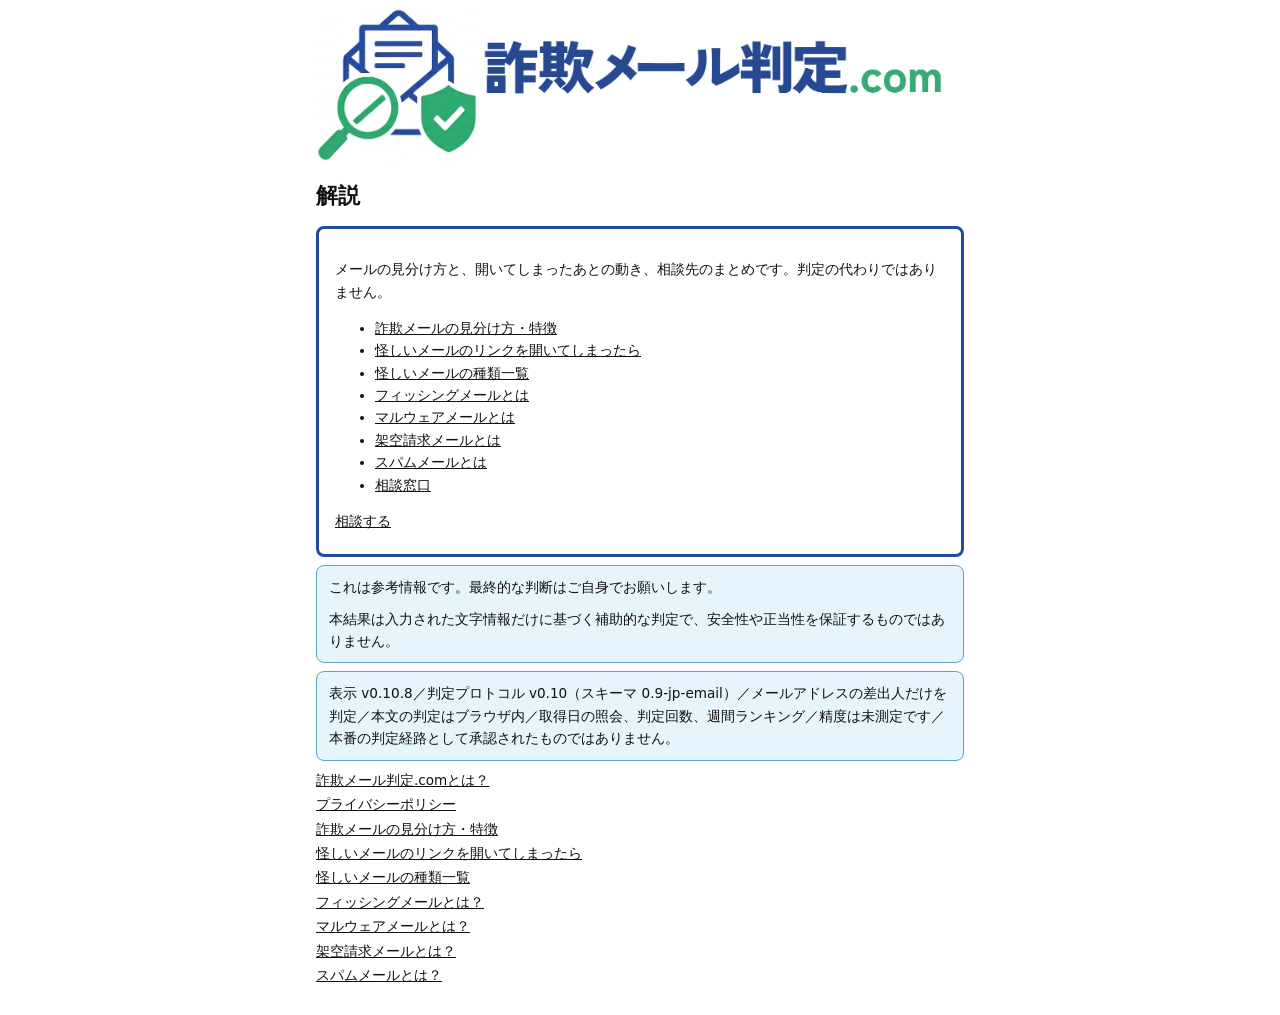
==== commit c4ae0302: "v0.10.8: なりすまし一覧のジャンル・口実と、確認できた公式ドメインを足す 選択肢を運営者の一覧に合わせ、短いIDは choice-ids.js にまとめる。手口の文面は公式の送信元では出さない" ====
--- a/guides/index.html
+++ b/guides/index.html
@@ -36,7 +36,7 @@
       <p>本結果は入力された文字情報だけに基づく補助的な判定で、安全性や正当性を保証するものではありません。</p>
     </div>
     <!-- ここは版表示の欄です -->
-    <p class="body-notes">表示 v0.10.7／判定プロトコル v0.10（スキーマ 0.9-jp-email）／メールアドレスの差出人だけを判定／本文の判定はブラウザ内／取得日の照会、判定回数、週間ランキング／精度は未測定です／本番の判定経路として承認されたものではありません。</p>
+    <p class="body-notes">表示 v0.10.8／判定プロトコル v0.10（スキーマ 0.9-jp-email）／メールアドレスの差出人だけを判定／本文の判定はブラウザ内／取得日の照会、判定回数、週間ランキング／精度は未測定です／本番の判定経路として承認されたものではありません。</p>
     <p><a class="terms-public" href="../terms.html" hidden>利用規約（下書き）</a></p>
     <nav class="guide-links" aria-label="解説ページ">
       <!-- ここは解説ページへの案内の欄です -->
--- a/css/app.css
+++ b/css/app.css
@@ -284,14 +284,17 @@
 }
 input:focus, textarea:focus, select:focus { outline: 2px solid var(--ink); outline-offset: 1px; border-color: var(--ink); }
 textarea { height: 200px; resize: vertical; min-height: 120px; }
-.context-group { display: flex; flex-direction: column; gap: 8px; margin-top: 6px; }
+.context-group { display: grid; grid-template-columns: 1fr 1fr; gap: 8px; margin-top: 6px; }
 .context-option {
-  display: flex; align-items: center; gap: 10px; min-height: 48px;
-  padding: 10px 12px; border: 1px solid var(--line); border-radius: 6px; cursor: pointer;
-  color: var(--ink); background: var(--paper); font-weight: 400; font-size: var(--body-text);
+  display: flex; align-items: flex-start; gap: 8px; min-height: 44px;
+  padding: 8px 10px; border: 1px solid var(--line); border-radius: 6px; cursor: pointer;
+  color: var(--ink); background: var(--paper); font-weight: 400; font-size: var(--body-text); line-height: 1.35;
+}
+@media (max-width: 340px) {
+  .context-group { grid-template-columns: 1fr; }
 }
 .context-option:has(input:checked) { border: var(--frame); background: #fff; }
-.context-option input { width: 20px; height: 20px; margin: 0; flex-shrink: 0; }
+.context-option input { width: 20px; height: 20px; margin: 1px 0 0; flex-shrink: 0; }
 .channel-row { display: flex; gap: 10px; flex-wrap: wrap; }
 .channel-row label {
   display: flex; align-items: center; gap: 8px; min-height: 48px;
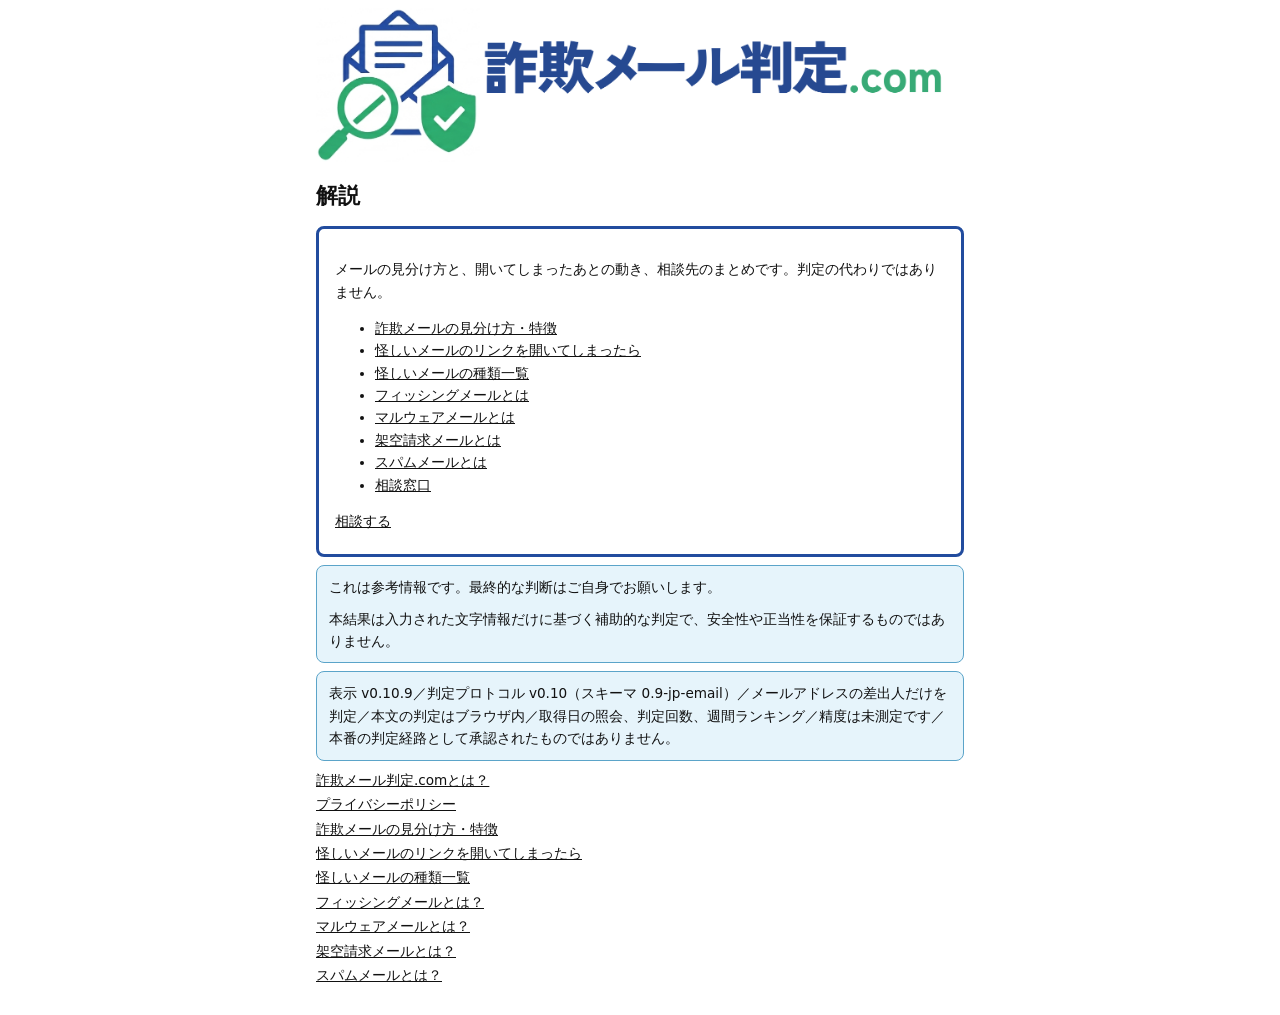
==== commit 70401883: "v0.10.9: 表示バージョンを上げる 公式送信元の照合を足した表示に合わせる。判定プロトコルは v0.10 のまま。  Co-authored-by: haratake83 <haratake83" ====
--- a/guides/index.html
+++ b/guides/index.html
@@ -36,7 +36,7 @@
       <p>本結果は入力された文字情報だけに基づく補助的な判定で、安全性や正当性を保証するものではありません。</p>
     </div>
     <!-- ここは版表示の欄です -->
-    <p class="body-notes">表示 v0.10.8／判定プロトコル v0.10（スキーマ 0.9-jp-email）／メールアドレスの差出人だけを判定／本文の判定はブラウザ内／取得日の照会、判定回数、週間ランキング／精度は未測定です／本番の判定経路として承認されたものではありません。</p>
+    <p class="body-notes">表示 v0.10.9／判定プロトコル v0.10（スキーマ 0.9-jp-email）／メールアドレスの差出人だけを判定／本文の判定はブラウザ内／取得日の照会、判定回数、週間ランキング／精度は未測定です／本番の判定経路として承認されたものではありません。</p>
     <p><a class="terms-public" href="../terms.html" hidden>利用規約（下書き）</a></p>
     <nav class="guide-links" aria-label="解説ページ">
       <!-- ここは解説ページへの案内の欄です -->
